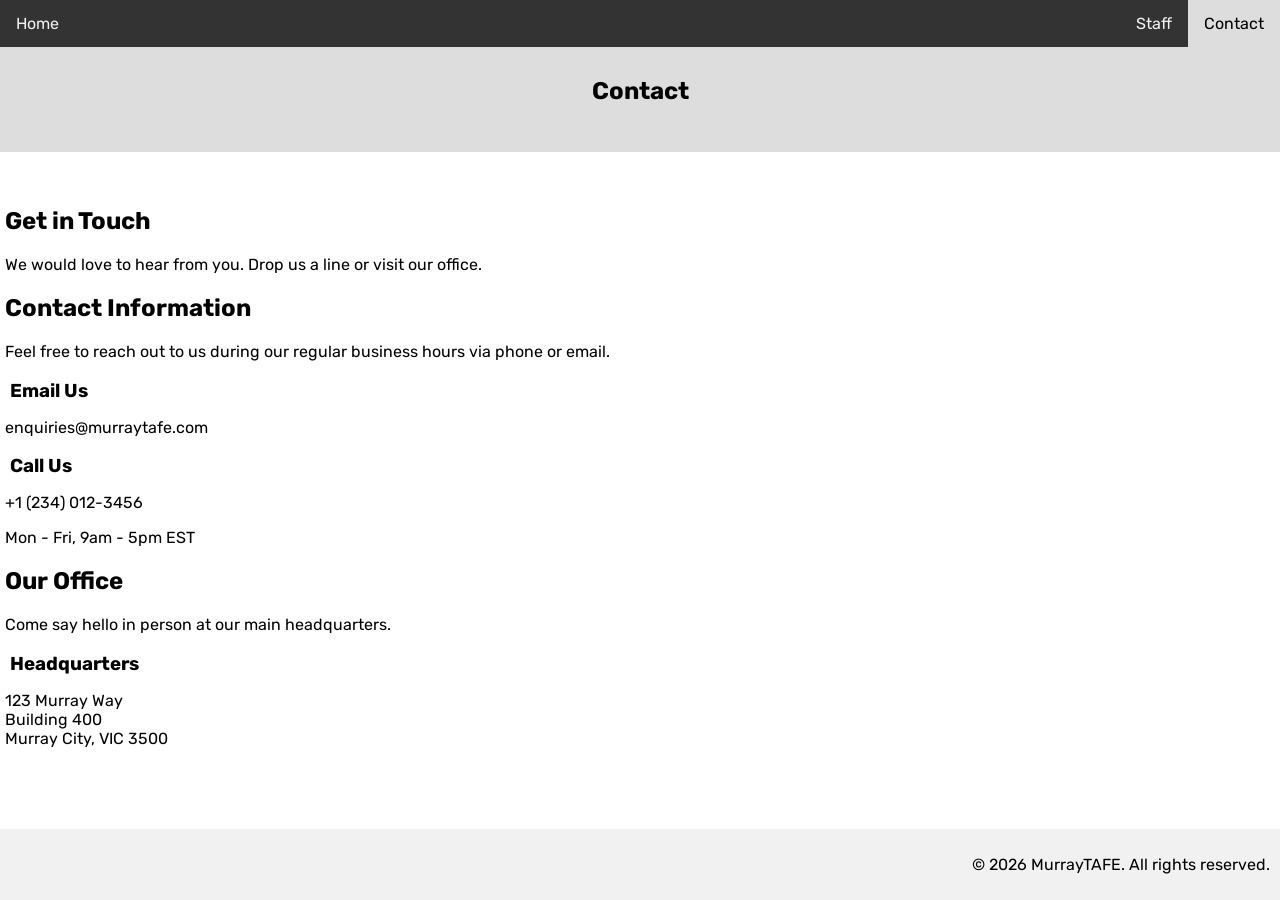
==== contact.html @ 4335d268 "Add files via upload" ====
<!DOCTYPE html>
<html lang="en">
<head>
<title>MurrayTAFE</title>
<meta charset="utf-8">
<meta name="viewport" content="width=device-width, initial-scale=1">
<link rel="stylesheet" href="styles.css">
<link rel="icon" type="image/png" href="images/tafelogo.png">
</head>
<body>

  <div class="topnav">
    <a href="index.html">Home</a>
    <a href="staff.html">Staff</a>
    <a href="contact.html" class="active">Contact</a>
  </div>

  <div class="content">

    <div class="content-top">
      <h2>Contact</h2>
      <p></p>
    </div>

  </div>
  
  <div class="contentcontact"> <!-- Using the content wrapper we built earlier -->
  
    <!-- Page Header -->
    <section class="contact-header">
      <h1>Get in Touch</h1>
      <p class="subtitle">We would love to hear from you. Drop us a line or visit our office.</p>
    </section>

    <!-- Main Contact Grid -->
    <section class="contact-grid">
      
      <!-- Left Column: Contact Info -->
      <div class="contact-info">
        <h2>Contact Information</h2>
        <p>Feel free to reach out to us during our regular business hours via phone or email.</p>
        
        <div class="info-block">
          <h3>Email Us</h3>
          <p>enquiries@murraytafe.com</p>
        </div>

        <div class="info-block">
          <h3>Call Us</h3>
          <p>+1 (234) 012-3456</p>
          <p class="caption">Mon - Fri, 9am - 5pm EST</p>
        </div>
      </div>

      <!-- Right Column: Quick Note / Office Info -->
      <div class="contact-hours">
        <h2>Our Office</h2>
        <p>Come say hello in person at our main headquarters.</p>
        
        <div class="info-block">
          <h3>Headquarters</h3>
          <p>123 Murray Way<br>Building 400<br>Murray City, VIC 3500</p>
        </div>
      </div>

    </section>
  </div>


  <div class="footer">
    <p>&copy; 2026 MurrayTAFE. All rights reserved.</p>
  </div>

</body>
</html>
---- styles.css ----
@import url('https://fonts.googleapis.com/css2?family=Rubik');
* {
  box-sizing: border-box;
  font-family: 'Rubik', sans-serif;
}

body {
  margin: 0;
  font-family: 'Rubik', sans-serif;
}

/* Center h2 "MurrayTAFE" heading */
h2 {
  text-align: center;
}

h3 {
  margin-left: 5px;
  margin-bottom: 4px;
}

/* Style the top navigation bar */
.topnav {
  flex-wrap: wrap;
  width: 100%;
  background-color: #333;
  display: flex;
}

/* Style the topnav links */
.topnav a {
  display: block;
  color: #f2f2f2;
  text-align: center;
  padding: 14px 16px;
  text-decoration: none;
  white-space: nowrap;
}

/* Push the VERY LAST link (Home) to the right side */
.topnav a:nth-child(2) {
  margin-left: auto; 
}

/* Change color on hover */
.topnav a:hover {
  background-color: #ddd;
  color: black;
}

/* Style for the active/current page link */
.topnav a.active {
  background-color: #ddd;
  color: black;
}

/* Style the content */
.content-top {
  background-color: #ddd;
  padding: 10px;
  min-height: 105px; /* Should be removed. Only for demonstration */
}

/* Ensure the body fills the entire screen height */
html, body {
  height: 100%;
  margin: 0;
}

/* Turn the body into a flex container column */
body {
  display: flex;
  flex-direction: column;
}

/* Force the main content area to take up all available space */
.content {
  flex: 1;
}

/* Style your footer without the rigid margin-top */
.footer {
  background-color: #f1f1f1;
  padding: 10px;
  display: flex;
}

.footer > p {
  margin: 16px 0 16px auto; /* Explicitly sets Top: 16px, Right: 0, Bottom: 16px, Left: Auto */
  margin-left: auto;
}

/* Container holding all 4 profiles */
.profile-grid {
  display: grid;
  grid-template-columns: repeat(2, 1fr); /* Creates a strict 2x2 layout */
  gap: 100px;                             /* Adds space between rows and columns */
  max-width: 500px;                      /* Restricts overall grid width */
  margin: 100px auto 0 auto;                        /* Centers the grid on the screen */
}

/* Individual card styling */
.profile-card {
  display: flex;
  flex-direction: column;                /* Stack image above text vertically */
  align-items: center;                   /* Centers the image and text horizontally */
  text-align: center;                    /* Centers text inside the paragraph tag */
}

/* Circular profile picture styling */
.profile-pic {
  width: 200px;                          /* Set your desired width */
  height: 200px;                         /* Keep height equal to width */
  border-radius: 50%;                    /* Clips the image into a perfect circle */
  object-fit: cover;                     /* Prevents distortion if image isn't square */
  margin-bottom: 10px;                   /* Adds spacing between image and name */
}

/* Profile text typography */
.profile-name {
  font-family: inherit;
  font-size: 16px;
  font-weight: bold;
  margin: 0;                             /* Removes default paragraph margins */
}

.profile-card2 {
  display: flex;
  flex-direction: row;       /* Forces picture and text side-by-side */
  align-items: center;       /* Centers the text vertically next to the picture */
}

.profile-picmain {
  margin: 10px;
  width: 132px;
  height: 132px;
}

/* This affects ONLY the paragraph with our new class */
.staff {
  color: black;
  font-size: 18px;
  line-weight: bold;
  text-align: center;
}

.staffpara {
  margin-left: 5px;
  margin-right: 10px;
  margin-top: 0px;
}

.profile-link {
  text-decoration: none;  /* Removes the underline */
  color: inherit;         /* Keeps your original text colour */
  display: flex;
  flex-direction: column; /* Keeps the image stacked directly above the name */
  align-items: center;    /* Keeps everything centered */
}

/* Optional: Makes the cursor turn into a pointer finger when hovering */
.profile-link:hover {
  cursor: pointer;
}

/* Parent container holding both columns */
.skills-attributes-container {
  display: flex;
  flex-direction: row;        /* Places the two lists side-by-side */
  justify-content: left;    /* Centers the lists horizontally on the page */
  gap: 80px;                  /* Adds space between the Skills and Attributes columns */
  
  /* Spacing to position it perfectly at the bottom */
  margin-top: 0px;           /* Pushes it down away from your last text content */
  margin-bottom: 40px;        /* Adds a gap before the footer starts */
  margin-left: 5px;
  font-family: inherit;       /* Inherits your project font */
}

/* Individual column styling */
.list-column {
  min-width: 150px;           /* Gives each column a stable base width */
}

/* Heading styles for Skills and Attributes */
.list-column h3 {
  font-size: 18px;
  font-weight: bold;
  margin-bottom: 10px;        /* Spacing between the title and the list points */
  text-align: left;           /* Aligns the heading with the bullet points */
}

/* The actual bulleted lists */
.list-column ul {
  margin: 0;
  padding-left: 20px;         /* Creates room for the default bullet points */
  text-align: left;           /* Ensures text flows nicely to the right of bullets */
}

/* Spacing out the list items */
.list-column li {
  font-size: 16px;
  margin-bottom: 8px;         /* Adds breathing room between each item */
  color: #333;
}

.contact-info > h2 {
  text-align: left;
}

.contact-hours > h2 {
text-align: left;
}

.contentcontact {
  margin-left: 5px;
  margin-bottom: 65px;
}

.homepage {
  display: flex;
  flex-direction: row;       /* Forces picture and text side-by-side */
  align-items: center;
  margin-left: 5px;
  margin-bottom: 200px;
  margin-right: 700px;
  column-gap: 200px;
}

.homepage  p {
  font-size: 25px
}

.homeimg {

}
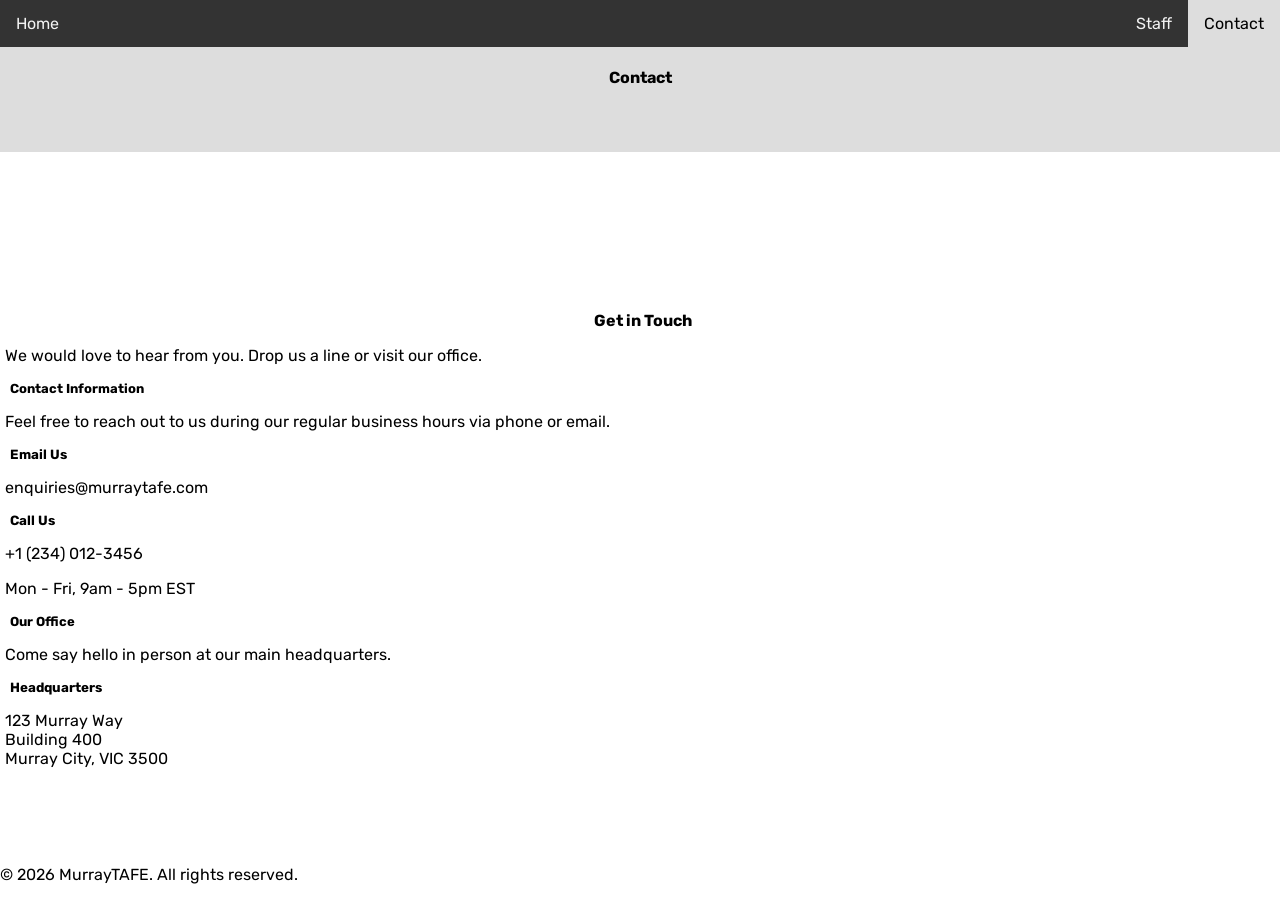
==== commit 408abeed: "modified headings" ====
--- a/contact.html
+++ b/contact.html
@@ -18,7 +18,7 @@
   <div class="content">
 
     <div class="content-top">
-      <h2>Contact</h2>
+      <h1>Contact</h1>
       <p></p>
     </div>
 
--- a/styles.css
+++ b/styles.css
@@ -9,14 +9,23 @@
   font-family: 'Rubik', sans-serif;
 }
 
-/* Center h2 "MurrayTAFE" heading */
+/* Center h1 "MurrayTAFE" heading */
+h1 {
+  text-align: center;
+  font-size:medium;
+}
+
+h2, h3 {
+  margin-left: 5px;
+  margin-bottom: 4px;
+}
+
 h2 {
-  text-align: center;
+  font-size:small;
 }
 
 h3 {
-  margin-left: 5px;
-  margin-bottom: 4px;
+  font-size:smaller;
 }
 
 /* Style the top navigation bar */
@@ -79,13 +88,13 @@
 }
 
 /* Style your footer without the rigid margin-top */
-.footer {
+footer {
   background-color: #f1f1f1;
   padding: 10px;
   display: flex;
 }
 
-.footer > p {
+footer > p {
   margin: 16px 0 16px auto; /* Explicitly sets Top: 16px, Right: 0, Bottom: 16px, Left: Auto */
   margin-left: auto;
 }
@@ -93,10 +102,15 @@
 /* Container holding all 4 profiles */
 .profile-grid {
   display: grid;
-  grid-template-columns: repeat(2, 1fr); /* Creates a strict 2x2 layout */
-  gap: 100px;                             /* Adds space between rows and columns */
-  max-width: 500px;                      /* Restricts overall grid width */
-  margin: 100px auto 0 auto;                        /* Centers the grid on the screen */
+  /* CHANGED: Swaps automatically to 1 column on small screens, drops to 2 columns if space permits */
+  grid-template-columns: repeat(auto-fit, minmax(200px, 1fr)); 
+  /* CHANGED: Uses a smaller fluid gap so images do not break on narrow screens */
+  gap: 40px;                             
+  /* CHANGED: Increased max-width slightly to cleanly fit images and gaps horizontally */
+  max-width: 600px;                      
+  /* CHANGED: Reduced rigid margins so content stays relative to the footer */
+  margin: 40px auto;                     
+  padding: 0 20px; /* Prevents edge clipping on mobile devices */
 }
 
 /* Individual card styling */
@@ -109,11 +123,15 @@
 
 /* Circular profile picture styling */
 .profile-pic {
-  width: 200px;                          /* Set your desired width */
-  height: 200px;                         /* Keep height equal to width */
-  border-radius: 50%;                    /* Clips the image into a perfect circle */
-  object-fit: cover;                     /* Prevents distortion if image isn't square */
-  margin-bottom: 10px;                   /* Adds spacing between image and name */
+  width: 200px;                          
+  height: 200px;                         
+  /* CHANGED: Ensures your images scale down automatically on super tight mobile layouts */
+  max-width: 100%;
+  height: auto; 
+  aspect-ratio: 1 / 1; /* Keeps the profile image perfectly square so border-radius renders a circle */
+  border-radius: 50%;                    
+  object-fit: cover;                     
+  margin-bottom: 10px;                   
 }
 
 /* Profile text typography */
@@ -140,7 +158,7 @@
 .staff {
   color: black;
   font-size: 18px;
-  line-weight: bold;
+  font-weight: bold;
   text-align: center;
 }
 
@@ -183,7 +201,7 @@
 }
 
 /* Heading styles for Skills and Attributes */
-.list-column h3 {
+.list-column h2 {
   font-size: 18px;
   font-weight: bold;
   margin-bottom: 10px;        /* Spacing between the title and the list points */
@@ -204,11 +222,11 @@
   color: #333;
 }
 
-.contact-info > h2 {
+.contact-info > h1 {
   text-align: left;
 }
 
-.contact-hours > h2 {
+.contact-hours > h1 {
 text-align: left;
 }
 
@@ -229,8 +247,4 @@
 
 .homepage  p {
   font-size: 25px
-}
-
-.homeimg {
-
 }
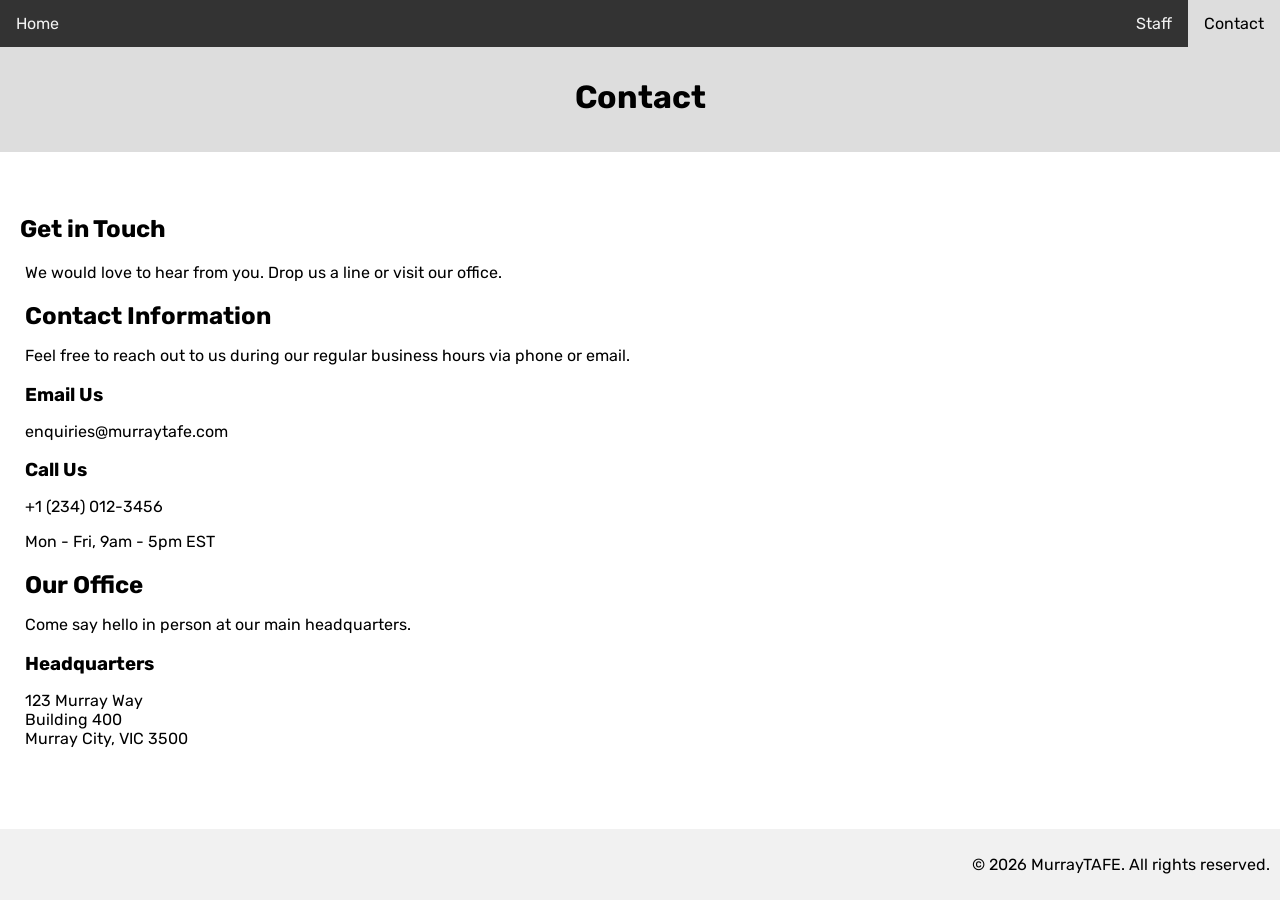
==== commit 0e004853: "footer correction" ====
--- a/contact.html
+++ b/contact.html
@@ -67,9 +67,9 @@
   </div>
 
 
-  <div class="footer">
+  <footer>
     <p>&copy; 2026 MurrayTAFE. All rights reserved.</p>
-  </div>
+  </footer>
 
 </body>
 </html>
--- a/styles.css
+++ b/styles.css
@@ -12,7 +12,11 @@
 /* Center h1 "MurrayTAFE" heading */
 h1 {
   text-align: center;
-  font-size:medium;
+/*  font-size:medium;*/
+}
+
+.contact-header > h1 {
+  text-align: left;
 }
 
 h2, h3 {
@@ -20,13 +24,13 @@
   margin-bottom: 4px;
 }
 
-h2 {
-  font-size:small;
+/* h2 {
+ font-size:small;
 }
 
 h3 {
   font-size:smaller;
-}
+}*/
 
 /* Style the top navigation bar */
 .topnav {
@@ -231,20 +235,25 @@
 }
 
 .contentcontact {
-  margin-left: 5px;
+  margin-left: 20px;
   margin-bottom: 65px;
+}
+
+.contentcontact p {
+  margin-left: 5px;
 }
 
 .homepage {
   display: flex;
   flex-direction: row;       /* Forces picture and text side-by-side */
   align-items: center;
-  margin-left: 5px;
+  margin-left: 20px;
   margin-bottom: 200px;
   margin-right: 700px;
   column-gap: 200px;
 }
 
-.homepage  p {
-  font-size: 25px
+.homepage p {
+  font-size: 25px;
+  margin-left: 5px;
 }
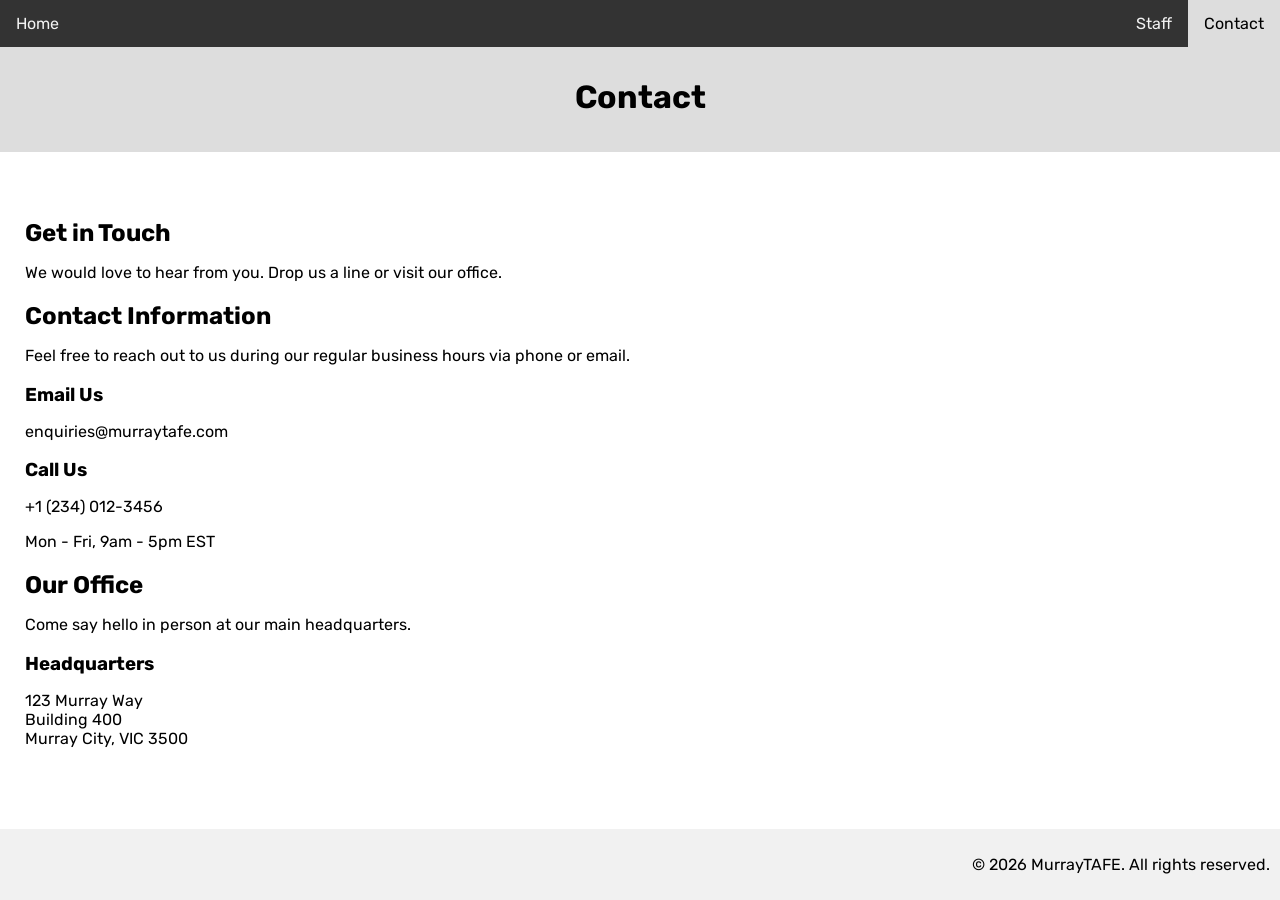
==== commit 5990a496: "contact heading change to h2" ====
--- a/contact.html
+++ b/contact.html
@@ -28,7 +28,7 @@
   
     <!-- Page Header -->
     <section class="contact-header">
-      <h1>Get in Touch</h1>
+      <h2>Get in Touch</h2>
       <p class="subtitle">We would love to hear from you. Drop us a line or visit our office.</p>
     </section>
 
